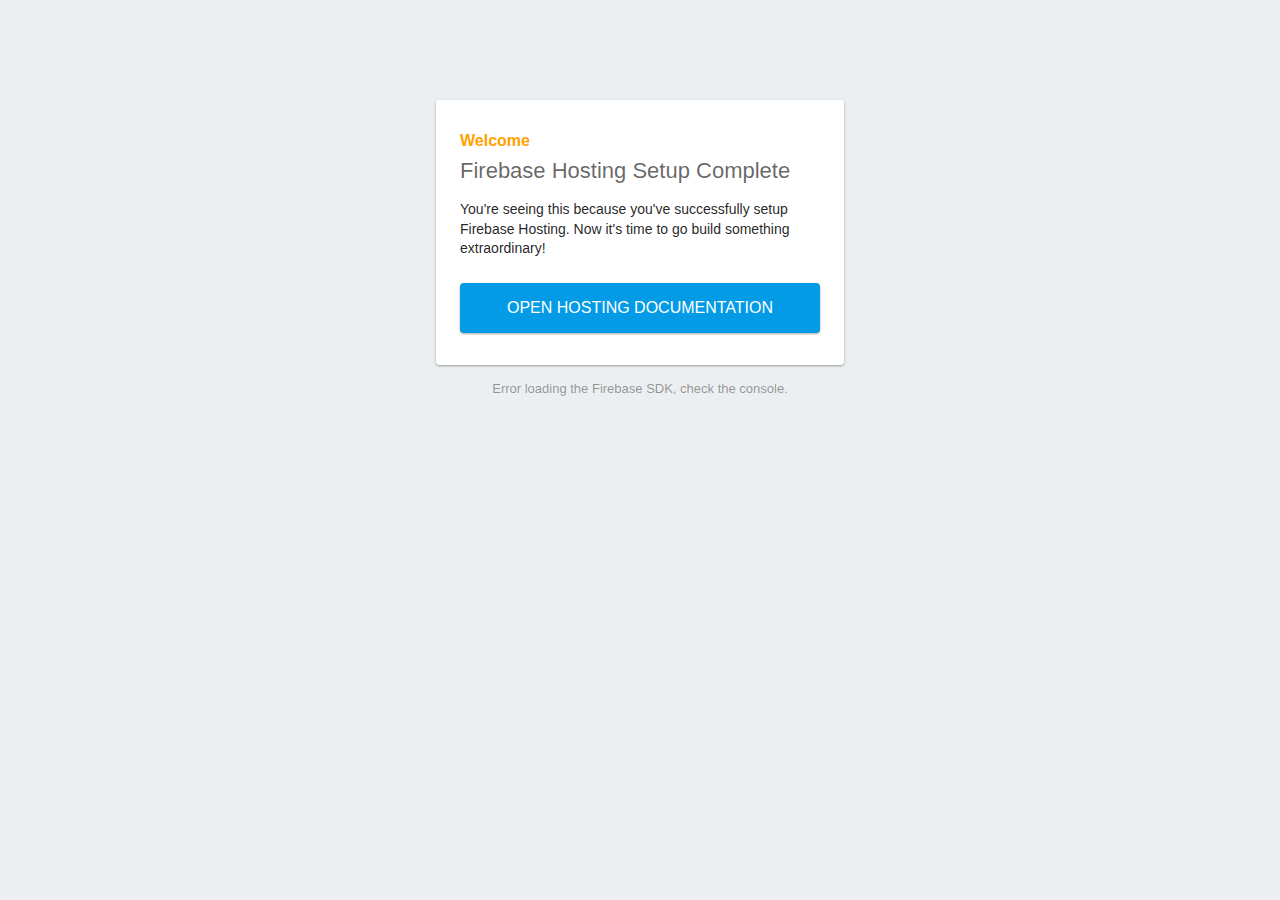
==== public/index.html @ 17be48bf "commit" ====
<!DOCTYPE html>
<html>
  <head>
    <meta charset="utf-8">
    <meta name="viewport" content="width=device-width, initial-scale=1">
    <title>Welcome to Firebase Hosting</title>

    <!-- update the version number as needed -->
    <script defer src="/__/firebase/10.7.1/firebase-app-compat.js"></script>
    <!-- include only the Firebase features as you need -->
    <script defer src="/__/firebase/10.7.1/firebase-auth-compat.js"></script>
    <script defer src="/__/firebase/10.7.1/firebase-database-compat.js"></script>
    <script defer src="/__/firebase/10.7.1/firebase-firestore-compat.js"></script>
    <script defer src="/__/firebase/10.7.1/firebase-functions-compat.js"></script>
    <script defer src="/__/firebase/10.7.1/firebase-messaging-compat.js"></script>
    <script defer src="/__/firebase/10.7.1/firebase-storage-compat.js"></script>
    <script defer src="/__/firebase/10.7.1/firebase-analytics-compat.js"></script>
    <script defer src="/__/firebase/10.7.1/firebase-remote-config-compat.js"></script>
    <script defer src="/__/firebase/10.7.1/firebase-performance-compat.js"></script>
    <!-- 
      initialize the SDK after all desired features are loaded, set useEmulator to false
      to avoid connecting the SDK to running emulators.
    -->
    <script defer src="/__/firebase/init.js?useEmulator=true"></script>

    <style media="screen">
      body { background: #ECEFF1; color: rgba(0,0,0,0.87); font-family: Roboto, Helvetica, Arial, sans-serif; margin: 0; padding: 0; }
      #message { background: white; max-width: 360px; margin: 100px auto 16px; padding: 32px 24px; border-radius: 3px; }
      #message h2 { color: #ffa100; font-weight: bold; font-size: 16px; margin: 0 0 8px; }
      #message h1 { font-size: 22px; font-weight: 300; color: rgba(0,0,0,0.6); margin: 0 0 16px;}
      #message p { line-height: 140%; margin: 16px 0 24px; font-size: 14px; }
      #message a { display: block; text-align: center; background: #039be5; text-transform: uppercase; text-decoration: none; color: white; padding: 16px; border-radius: 4px; }
      #message, #message a { box-shadow: 0 1px 3px rgba(0,0,0,0.12), 0 1px 2px rgba(0,0,0,0.24); }
      #load { color: rgba(0,0,0,0.4); text-align: center; font-size: 13px; }
      @media (max-width: 600px) {
        body, #message { margin-top: 0; background: white; box-shadow: none; }
        body { border-top: 16px solid #ffa100; }
      }
    </style>
  </head>
  <body>
    <div id="message">
      <h2>Welcome</h2>
      <h1>Firebase Hosting Setup Complete</h1>
      <p>You're seeing this because you've successfully setup Firebase Hosting. Now it's time to go build something extraordinary!</p>
      <a target="_blank" href="https://firebase.google.com/docs/hosting/">Open Hosting Documentation</a>
    </div>
    <p id="load">Firebase SDK Loading&hellip;</p>

    <script>
      document.addEventListener('DOMContentLoaded', function() {
        const loadEl = document.querySelector('#load');
        // // 🔥🔥🔥🔥🔥🔥🔥🔥🔥🔥🔥🔥🔥🔥🔥🔥🔥🔥🔥🔥🔥🔥🔥🔥🔥🔥🔥🔥🔥🔥🔥
        // // The Firebase SDK is initialized and available here!
        //
        // firebase.auth().onAuthStateChanged(user => { });
        // firebase.database().ref('/path/to/ref').on('value', snapshot => { });
        // firebase.firestore().doc('/foo/bar').get().then(() => { });
        // firebase.functions().httpsCallable('yourFunction')().then(() => { });
        // firebase.messaging().requestPermission().then(() => { });
        // firebase.storage().ref('/path/to/ref').getDownloadURL().then(() => { });
        // firebase.analytics(); // call to activate
        // firebase.analytics().logEvent('tutorial_completed');
        // firebase.performance(); // call to activate
        //
        // // 🔥🔥🔥🔥🔥🔥🔥🔥🔥🔥🔥🔥🔥🔥🔥🔥🔥🔥🔥🔥🔥🔥🔥🔥🔥🔥🔥🔥🔥🔥🔥

        try {
          let app = firebase.app();
          let features = [
            'auth', 
            'database', 
            'firestore',
            'functions',
            'messaging', 
            'storage', 
            'analytics', 
            'remoteConfig',
            'performance',
          ].filter(feature => typeof app[feature] === 'function');
          loadEl.textContent = `Firebase SDK loaded with ${features.join(', ')}`;
        } catch (e) {
          console.error(e);
          loadEl.textContent = 'Error loading the Firebase SDK, check the console.';
        }
      });
    </script>
  </body>
</html>
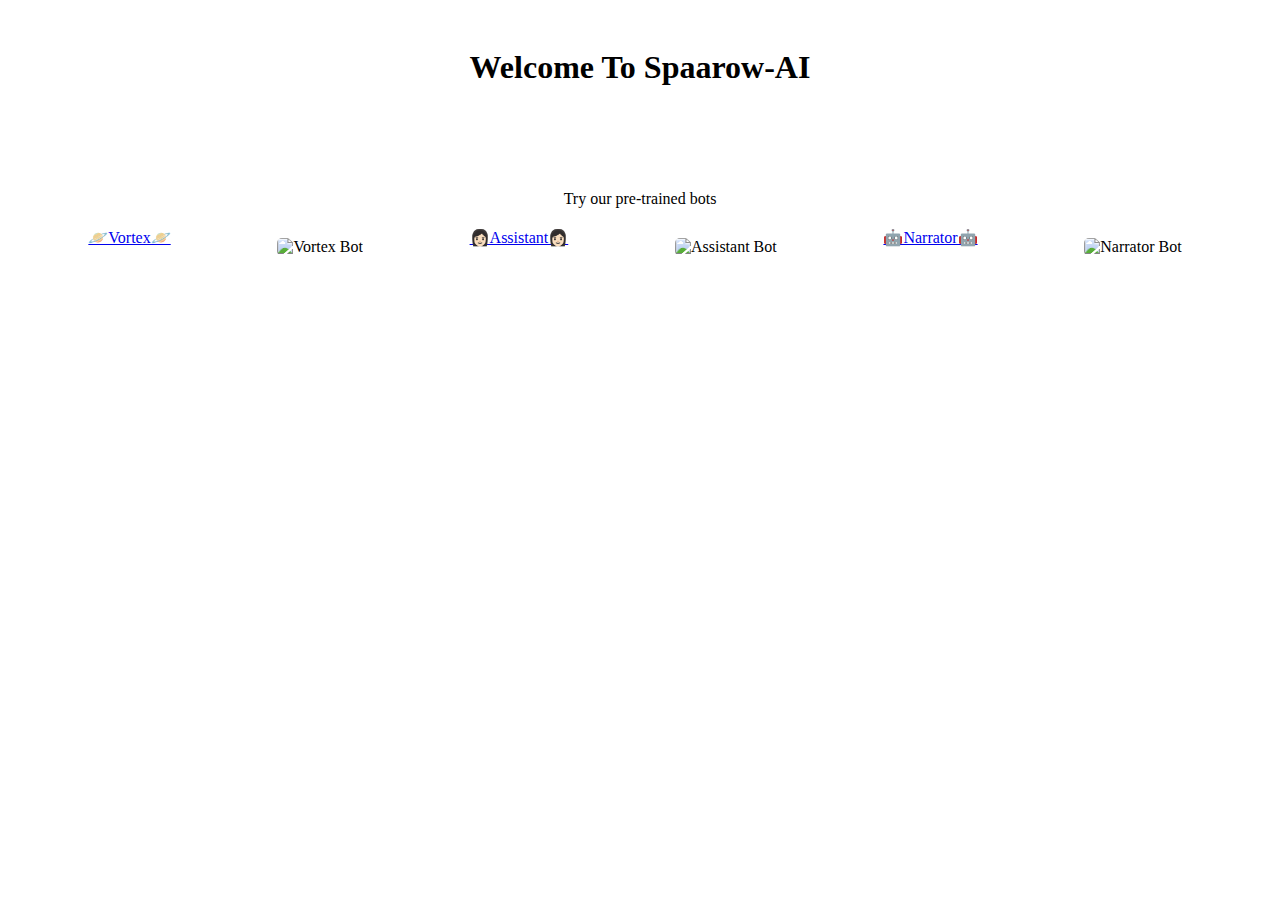
==== commit 17d92d59: "new html update" ====
--- a/public/index.html
+++ b/public/index.html
@@ -1,89 +1,96 @@
 <!DOCTYPE html>
-<html>
+<html lang="en">
   <head>
-    <meta charset="utf-8">
-    <meta name="viewport" content="width=device-width, initial-scale=1">
-    <title>Welcome to Firebase Hosting</title>
+    <meta charset="utf-8" />
+    <meta name="viewport" content="width=device-width, initial-scale=1" />
+    <link rel="icon" href="/public/png/title.PNG" />
 
-    <!-- update the version number as needed -->
-    <script defer src="/__/firebase/10.7.1/firebase-app-compat.js"></script>
-    <!-- include only the Firebase features as you need -->
-    <script defer src="/__/firebase/10.7.1/firebase-auth-compat.js"></script>
-    <script defer src="/__/firebase/10.7.1/firebase-database-compat.js"></script>
-    <script defer src="/__/firebase/10.7.1/firebase-firestore-compat.js"></script>
-    <script defer src="/__/firebase/10.7.1/firebase-functions-compat.js"></script>
-    <script defer src="/__/firebase/10.7.1/firebase-messaging-compat.js"></script>
-    <script defer src="/__/firebase/10.7.1/firebase-storage-compat.js"></script>
-    <script defer src="/__/firebase/10.7.1/firebase-analytics-compat.js"></script>
-    <script defer src="/__/firebase/10.7.1/firebase-remote-config-compat.js"></script>
-    <script defer src="/__/firebase/10.7.1/firebase-performance-compat.js"></script>
-    <!-- 
-      initialize the SDK after all desired features are loaded, set useEmulator to false
-      to avoid connecting the SDK to running emulators.
-    -->
-    <script defer src="/__/firebase/init.js?useEmulator=true"></script>
+    <title>Spaarow.online</title>
 
-    <style media="screen">
-      body { background: #ECEFF1; color: rgba(0,0,0,0.87); font-family: Roboto, Helvetica, Arial, sans-serif; margin: 0; padding: 0; }
-      #message { background: white; max-width: 360px; margin: 100px auto 16px; padding: 32px 24px; border-radius: 3px; }
-      #message h2 { color: #ffa100; font-weight: bold; font-size: 16px; margin: 0 0 8px; }
-      #message h1 { font-size: 22px; font-weight: 300; color: rgba(0,0,0,0.6); margin: 0 0 16px;}
-      #message p { line-height: 140%; margin: 16px 0 24px; font-size: 14px; }
-      #message a { display: block; text-align: center; background: #039be5; text-transform: uppercase; text-decoration: none; color: white; padding: 16px; border-radius: 4px; }
-      #message, #message a { box-shadow: 0 1px 3px rgba(0,0,0,0.12), 0 1px 2px rgba(0,0,0,0.24); }
-      #load { color: rgba(0,0,0,0.4); text-align: center; font-size: 13px; }
-      @media (max-width: 600px) {
-        body, #message { margin-top: 0; background: white; box-shadow: none; }
-        body { border-top: 16px solid #ffa100; }
-      }
-    </style>
+    <link rel="stylesheet" href="/public/styles.css" />
+    <script src="/public/script.js" defer></script>
   </head>
   <body>
-    <div id="message">
-      <h2>Welcome</h2>
-      <h1>Firebase Hosting Setup Complete</h1>
-      <p>You're seeing this because you've successfully setup Firebase Hosting. Now it's time to go build something extraordinary!</p>
-      <a target="_blank" href="https://firebase.google.com/docs/hosting/">Open Hosting Documentation</a>
-    </div>
-    <p id="load">Firebase SDK Loading&hellip;</p>
+    <script type="module">
+      // Import the functions you need from the SDKs you need
+      import { initializeApp } from "https://www.gstatic.com/firebasejs/10.7.1/firebase-app.js";
+      import { getAnalytics } from "https://www.gstatic.com/firebasejs/10.7.1/firebase-analytics.js";
+      // TODO: Add SDKs for Firebase products that you want to use
+      // https://firebase.google.com/docs/web/setup#available-libraries
+    
+      // Your web app's Firebase configuration
+      // For Firebase JS SDK v7.20.0 and later, measurementId is optional
+      const firebaseConfig = {
+        apiKey: "AIzaSyAhAn7Ia7H81P6hD8Htd6co1ob1YlVn1u0",
+        authDomain: "spaarow.firebaseapp.com",
+        databaseURL: "https://spaarow-default-rtdb.firebaseio.com",
+        projectId: "spaarow",
+        storageBucket: "spaarow.appspot.com",
+        messagingSenderId: "477921489426",
+        appId: "1:477921489426:web:f879e62c5fb31d22f75ecb",
+        measurementId: "G-42W22Q97ZC"
+      };
+    
+      // Initialize Firebase
+      const app = initializeApp(firebaseConfig);
+      const analytics = getAnalytics(app);
+    </script>
+    <div class="wrapper">
+      <div class="content" role="main">
+        <h1 class="title">Welcome To Spaarow-AI</h1>
 
-    <script>
-      document.addEventListener('DOMContentLoaded', function() {
-        const loadEl = document.querySelector('#load');
-        // // 🔥🔥🔥🔥🔥🔥🔥🔥🔥🔥🔥🔥🔥🔥🔥🔥🔥🔥🔥🔥🔥🔥🔥🔥🔥🔥🔥🔥🔥🔥🔥
-        // // The Firebase SDK is initialized and available here!
-        //
-        // firebase.auth().onAuthStateChanged(user => { });
-        // firebase.database().ref('/path/to/ref').on('value', snapshot => { });
-        // firebase.firestore().doc('/foo/bar').get().then(() => { });
-        // firebase.functions().httpsCallable('yourFunction')().then(() => { });
-        // firebase.messaging().requestPermission().then(() => { });
-        // firebase.storage().ref('/path/to/ref').getDownloadURL().then(() => { });
-        // firebase.analytics(); // call to activate
-        // firebase.analytics().logEvent('tutorial_completed');
-        // firebase.performance(); // call to activate
-        //
-        // // 🔥🔥🔥🔥🔥🔥🔥🔥🔥🔥🔥🔥🔥🔥🔥🔥🔥🔥🔥🔥🔥🔥🔥🔥🔥🔥🔥🔥🔥🔥🔥
 
-        try {
-          let app = firebase.app();
-          let features = [
-            'auth', 
-            'database', 
-            'firestore',
-            'functions',
-            'messaging', 
-            'storage', 
-            'analytics', 
-            'remoteConfig',
-            'performance',
-          ].filter(feature => typeof app[feature] === 'function');
-          loadEl.textContent = `Firebase SDK loaded with ${features.join(', ')}`;
-        } catch (e) {
-          console.error(e);
-          loadEl.textContent = 'Error loading the Firebase SDK, check the console.';
-        }
-      });
-    </script>
+        <div class="button">
+
+        <a href="/public/browsePublicBots.html">Public Bots</a>
+        
+        <a href="/public/createCharacter.html">Create a Bot</a>
+      
+        <a href="/public/createAccount.html">Create Account</a>
+
+        <a href="/public/subscribe.html">Subscribe</a>
+      
+        </div>  
+      
+  
+        <div class="logo">
+          
+        <p>Try our pre-trained bots</p>
+
+
+        </div>
+              <div class="pre-trained-bots">    
+    
+          <a href="/public/vortex.html">🪐Vortex🪐</a>
+          <div class="bot-square" onclick="navigateToBotPage('vortex')">
+          <img
+              src="/public/png/vortex.PNG"
+              alt="Vortex Bot"
+          />
+            
+        </div>
+          <a href="/public/assistant.html">👩🏻Assistant👩🏻</a>
+          <div class="bot-square" onclick="navigateToBotPage('assistant')">
+          <img
+              src="/public/png/assistant.PNG"
+              alt="Assistant Bot"
+          />
+            
+          </div>
+          <a href="/public/narrator.html">🤖Narrator🤖</a>
+          <div class="bot-square" onclick="navigateToBotPage('narrator')">
+          <img
+              src="/public/png/IMG_01.PNG"
+              alt="Narrator Bot"
+          />
+
+            </div>
+          </div>
+        </div>
+      </div>
+
+    <footer class="footer">
+      <div class="links"></div>
+    </footer>
   </body>
-</html>
+</html>--- a/public/styles.css
+++ b/public/styles.css
@@ -0,0 +1,103 @@
+Styles.css
+
+body {
+  font-family: 'Arial', sans-serif;
+  background-color: #000;
+  color: #fff;
+  margin: 0;
+}
+
+.wrapper {
+  max-width: 1200px;
+  margin: 0 auto;
+  padding: 20px;
+}
+
+.content {
+  text-align: center;
+}
+
+.title {
+  font-size: 2em;
+}
+
+.button a {
+  display: inline-block;
+  margin: 10px;
+  padding: 10px 20px;
+  text-decoration: none;
+  color: #fff;
+  border: 2px solid #fff;
+  border-radius: 5px;
+}
+
+.button a:hover {
+  background-color: #fff;
+  color: #000;
+}
+
+.logo {
+  margin: 20px 0;
+}
+
+.logo img {
+  max-width: 100%;
+  height: auto;
+}
+
+.pre-trained-bots {
+  display: flex;
+justify-content: space-around;
+  flex-wrap: wrap;
+}
+
+.bot-square {
+  text-align: center;
+  margin: 10px;
+  cursor: pointer;
+}
+
+.bot-square img {
+  max-width: 100%;
+  height: auto;
+  border-radius: 5px;
+}
+
+.footer {
+  margin-top: 20px;
+  padding-top: 20px;
+  border-top: 1px solid #fff;
+}
+
+.links {
+  text-align: center;
+}
+
+.links a {
+  margin: 0 10px;
+  color: #fff;
+  text-decoration: none;
+}
+
+.links a:hover {
+  text-decoration: underline;
+}
+
+.public-bot-gallery {
+  display: flex;
+  flex-wrap: wrap;
+  justify-content: space-around;
+}
+
+.bot-card {
+  text-align: center;
+  margin: 10px;
+  cursor: pointer;
+}
+
+.bot-card img {
+  max-width: 100%;
+  height: auto;
+  border-radius: 5px;
+  max-height: 150px; /* Set the maximum height for uniform thumbnails */
+}
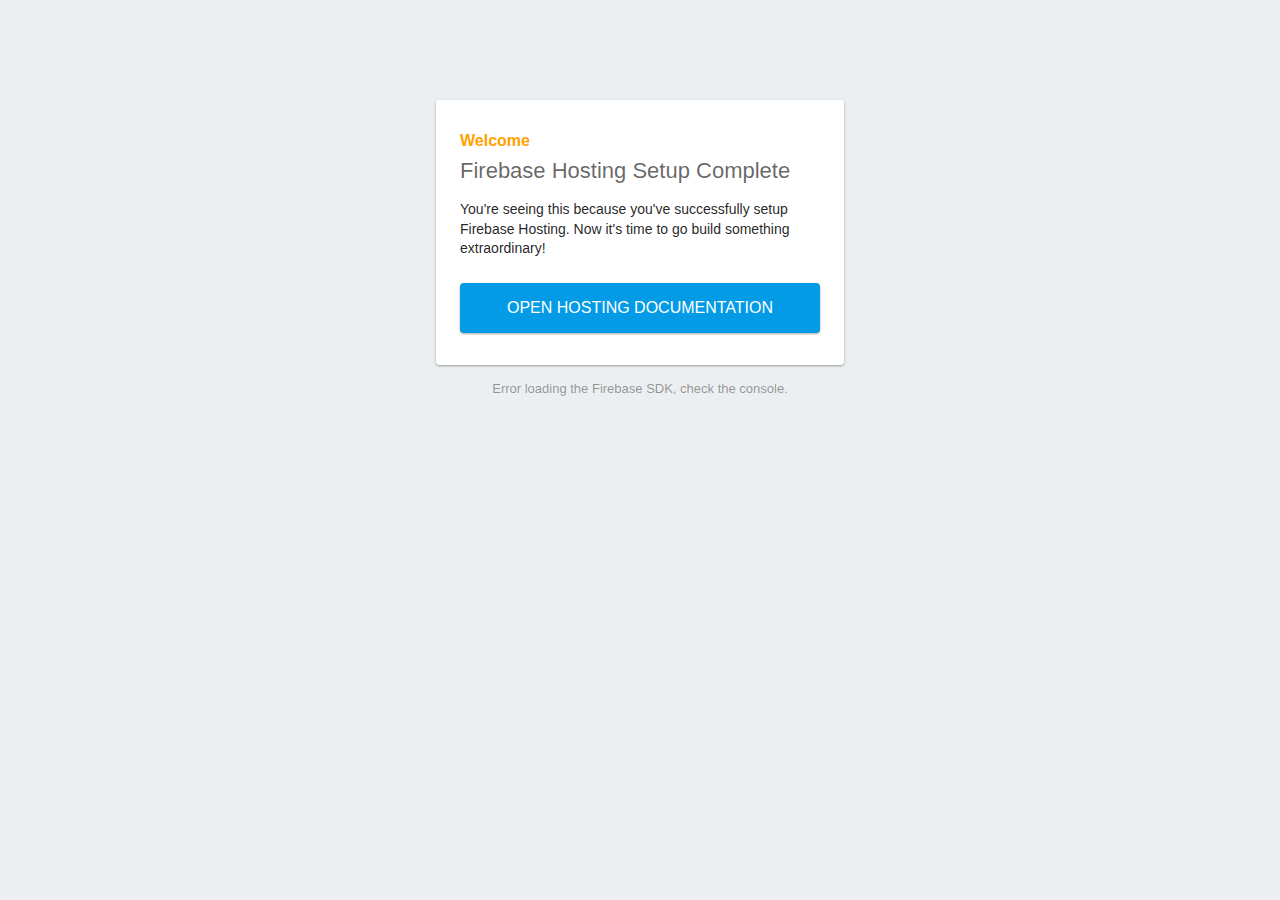
==== commit b87cfa33: "2" ====
--- a/public/index.html
+++ b/public/index.html
@@ -1,96 +1,89 @@
 <!DOCTYPE html>
-<html lang="en">
+<html>
   <head>
-    <meta charset="utf-8" />
-    <meta name="viewport" content="width=device-width, initial-scale=1" />
-    <link rel="icon" href="/public/png/title.PNG" />
+    <meta charset="utf-8">
+    <meta name="viewport" content="width=device-width, initial-scale=1">
+    <title>Welcome to Firebase Hosting</title>
 
-    <title>Spaarow.online</title>
+    <!-- update the version number as needed -->
+    <script defer src="/__/firebase/10.7.1/firebase-app-compat.js"></script>
+    <!-- include only the Firebase features as you need -->
+    <script defer src="/__/firebase/10.7.1/firebase-auth-compat.js"></script>
+    <script defer src="/__/firebase/10.7.1/firebase-database-compat.js"></script>
+    <script defer src="/__/firebase/10.7.1/firebase-firestore-compat.js"></script>
+    <script defer src="/__/firebase/10.7.1/firebase-functions-compat.js"></script>
+    <script defer src="/__/firebase/10.7.1/firebase-messaging-compat.js"></script>
+    <script defer src="/__/firebase/10.7.1/firebase-storage-compat.js"></script>
+    <script defer src="/__/firebase/10.7.1/firebase-analytics-compat.js"></script>
+    <script defer src="/__/firebase/10.7.1/firebase-remote-config-compat.js"></script>
+    <script defer src="/__/firebase/10.7.1/firebase-performance-compat.js"></script>
+    <!-- 
+      initialize the SDK after all desired features are loaded, set useEmulator to false
+      to avoid connecting the SDK to running emulators.
+    -->
+    <script defer src="/__/firebase/init.js?useEmulator=true"></script>
 
-    <link rel="stylesheet" href="/public/styles.css" />
-    <script src="/public/script.js" defer></script>
+    <style media="screen">
+      body { background: #ECEFF1; color: rgba(0,0,0,0.87); font-family: Roboto, Helvetica, Arial, sans-serif; margin: 0; padding: 0; }
+      #message { background: white; max-width: 360px; margin: 100px auto 16px; padding: 32px 24px; border-radius: 3px; }
+      #message h2 { color: #ffa100; font-weight: bold; font-size: 16px; margin: 0 0 8px; }
+      #message h1 { font-size: 22px; font-weight: 300; color: rgba(0,0,0,0.6); margin: 0 0 16px;}
+      #message p { line-height: 140%; margin: 16px 0 24px; font-size: 14px; }
+      #message a { display: block; text-align: center; background: #039be5; text-transform: uppercase; text-decoration: none; color: white; padding: 16px; border-radius: 4px; }
+      #message, #message a { box-shadow: 0 1px 3px rgba(0,0,0,0.12), 0 1px 2px rgba(0,0,0,0.24); }
+      #load { color: rgba(0,0,0,0.4); text-align: center; font-size: 13px; }
+      @media (max-width: 600px) {
+        body, #message { margin-top: 0; background: white; box-shadow: none; }
+        body { border-top: 16px solid #ffa100; }
+      }
+    </style>
   </head>
   <body>
-    <script type="module">
-      // Import the functions you need from the SDKs you need
-      import { initializeApp } from "https://www.gstatic.com/firebasejs/10.7.1/firebase-app.js";
-      import { getAnalytics } from "https://www.gstatic.com/firebasejs/10.7.1/firebase-analytics.js";
-      // TODO: Add SDKs for Firebase products that you want to use
-      // https://firebase.google.com/docs/web/setup#available-libraries
-    
-      // Your web app's Firebase configuration
-      // For Firebase JS SDK v7.20.0 and later, measurementId is optional
-      const firebaseConfig = {
-        apiKey: "AIzaSyAhAn7Ia7H81P6hD8Htd6co1ob1YlVn1u0",
-        authDomain: "spaarow.firebaseapp.com",
-        databaseURL: "https://spaarow-default-rtdb.firebaseio.com",
-        projectId: "spaarow",
-        storageBucket: "spaarow.appspot.com",
-        messagingSenderId: "477921489426",
-        appId: "1:477921489426:web:f879e62c5fb31d22f75ecb",
-        measurementId: "G-42W22Q97ZC"
-      };
-    
-      // Initialize Firebase
-      const app = initializeApp(firebaseConfig);
-      const analytics = getAnalytics(app);
+    <div id="message">
+      <h2>Welcome</h2>
+      <h1>Firebase Hosting Setup Complete</h1>
+      <p>You're seeing this because you've successfully setup Firebase Hosting. Now it's time to go build something extraordinary!</p>
+      <a target="_blank" href="https://firebase.google.com/docs/hosting/">Open Hosting Documentation</a>
+    </div>
+    <p id="load">Firebase SDK Loading&hellip;</p>
+
+    <script>
+      document.addEventListener('DOMContentLoaded', function() {
+        const loadEl = document.querySelector('#load');
+        // // 🔥🔥🔥🔥🔥🔥🔥🔥🔥🔥🔥🔥🔥🔥🔥🔥🔥🔥🔥🔥🔥🔥🔥🔥🔥🔥🔥🔥🔥🔥🔥
+        // // The Firebase SDK is initialized and available here!
+        //
+        // firebase.auth().onAuthStateChanged(user => { });
+        // firebase.database().ref('/path/to/ref').on('value', snapshot => { });
+        // firebase.firestore().doc('/foo/bar').get().then(() => { });
+        // firebase.functions().httpsCallable('yourFunction')().then(() => { });
+        // firebase.messaging().requestPermission().then(() => { });
+        // firebase.storage().ref('/path/to/ref').getDownloadURL().then(() => { });
+        // firebase.analytics(); // call to activate
+        // firebase.analytics().logEvent('tutorial_completed');
+        // firebase.performance(); // call to activate
+        //
+        // // 🔥🔥🔥🔥🔥🔥🔥🔥🔥🔥🔥🔥🔥🔥🔥🔥🔥🔥🔥🔥🔥🔥🔥🔥🔥🔥🔥🔥🔥🔥🔥
+
+        try {
+          let app = firebase.app();
+          let features = [
+            'auth', 
+            'database', 
+            'firestore',
+            'functions',
+            'messaging', 
+            'storage', 
+            'analytics', 
+            'remoteConfig',
+            'performance',
+          ].filter(feature => typeof app[feature] === 'function');
+          loadEl.textContent = `Firebase SDK loaded with ${features.join(', ')}`;
+        } catch (e) {
+          console.error(e);
+          loadEl.textContent = 'Error loading the Firebase SDK, check the console.';
+        }
+      });
     </script>
-    <div class="wrapper">
-      <div class="content" role="main">
-        <h1 class="title">Welcome To Spaarow-AI</h1>
-
-
-        <div class="button">
-
-        <a href="/public/browsePublicBots.html">Public Bots</a>
-        
-        <a href="/public/createCharacter.html">Create a Bot</a>
-      
-        <a href="/public/createAccount.html">Create Account</a>
-
-        <a href="/public/subscribe.html">Subscribe</a>
-      
-        </div>  
-      
-  
-        <div class="logo">
-          
-        <p>Try our pre-trained bots</p>
-
-
-        </div>
-              <div class="pre-trained-bots">    
-    
-          <a href="/public/vortex.html">🪐Vortex🪐</a>
-          <div class="bot-square" onclick="navigateToBotPage('vortex')">
-          <img
-              src="/public/png/vortex.PNG"
-              alt="Vortex Bot"
-          />
-            
-        </div>
-          <a href="/public/assistant.html">👩🏻Assistant👩🏻</a>
-          <div class="bot-square" onclick="navigateToBotPage('assistant')">
-          <img
-              src="/public/png/assistant.PNG"
-              alt="Assistant Bot"
-          />
-            
-          </div>
-          <a href="/public/narrator.html">🤖Narrator🤖</a>
-          <div class="bot-square" onclick="navigateToBotPage('narrator')">
-          <img
-              src="/public/png/IMG_01.PNG"
-              alt="Narrator Bot"
-          />
-
-            </div>
-          </div>
-        </div>
-      </div>
-
-    <footer class="footer">
-      <div class="links"></div>
-    </footer>
   </body>
 </html>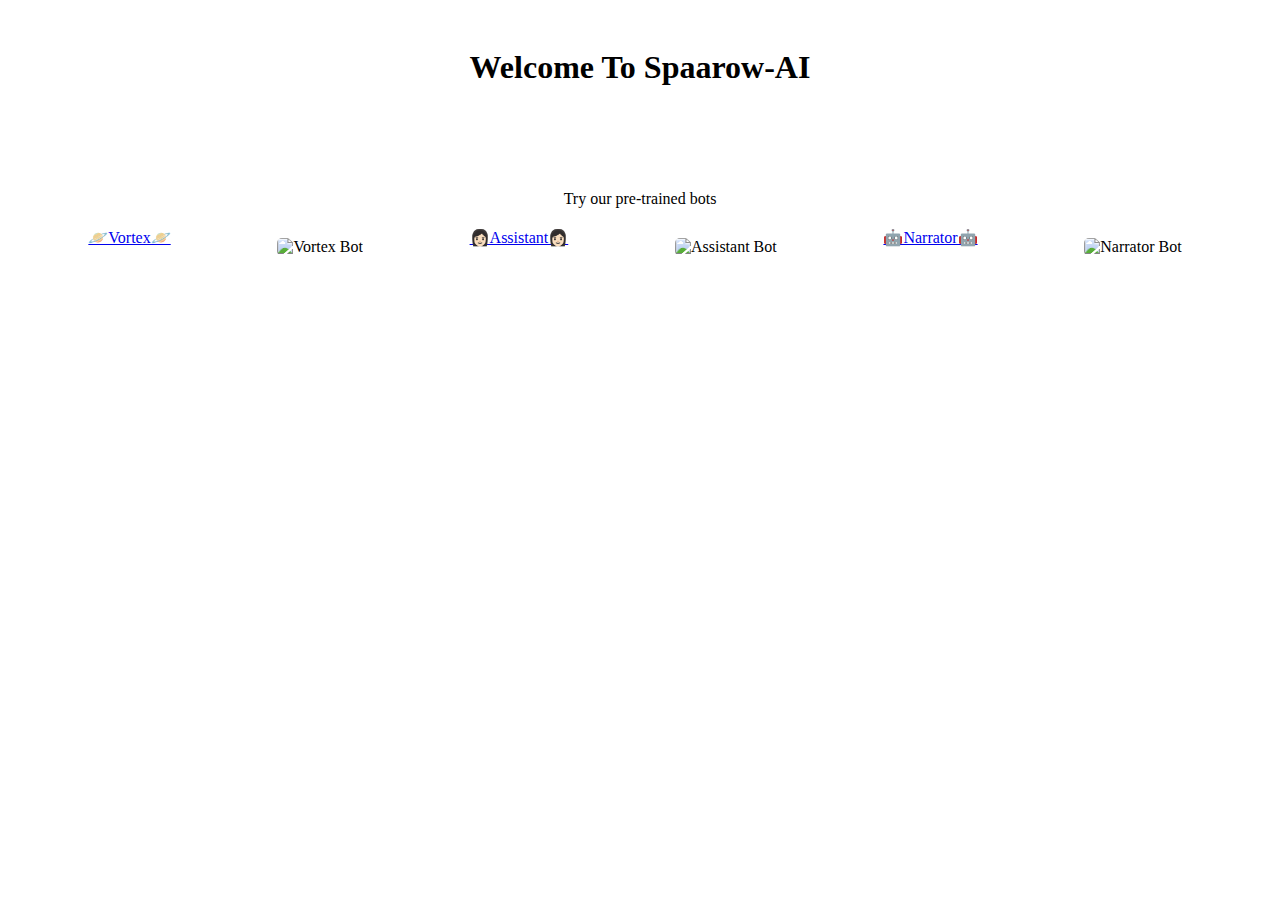
==== commit df627bda: "good" ====
--- a/public/index.html
+++ b/public/index.html
@@ -1,89 +1,96 @@
 <!DOCTYPE html>
-<html>
+<html lang="en">
   <head>
-    <meta charset="utf-8">
-    <meta name="viewport" content="width=device-width, initial-scale=1">
-    <title>Welcome to Firebase Hosting</title>
+    <meta charset="utf-8" />
+    <meta name="viewport" content="width=device-width, initial-scale=1" />
+    <link rel="icon" href="/public/png/title.PNG" />
 
-    <!-- update the version number as needed -->
-    <script defer src="/__/firebase/10.7.1/firebase-app-compat.js"></script>
-    <!-- include only the Firebase features as you need -->
-    <script defer src="/__/firebase/10.7.1/firebase-auth-compat.js"></script>
-    <script defer src="/__/firebase/10.7.1/firebase-database-compat.js"></script>
-    <script defer src="/__/firebase/10.7.1/firebase-firestore-compat.js"></script>
-    <script defer src="/__/firebase/10.7.1/firebase-functions-compat.js"></script>
-    <script defer src="/__/firebase/10.7.1/firebase-messaging-compat.js"></script>
-    <script defer src="/__/firebase/10.7.1/firebase-storage-compat.js"></script>
-    <script defer src="/__/firebase/10.7.1/firebase-analytics-compat.js"></script>
-    <script defer src="/__/firebase/10.7.1/firebase-remote-config-compat.js"></script>
-    <script defer src="/__/firebase/10.7.1/firebase-performance-compat.js"></script>
-    <!-- 
-      initialize the SDK after all desired features are loaded, set useEmulator to false
-      to avoid connecting the SDK to running emulators.
-    -->
-    <script defer src="/__/firebase/init.js?useEmulator=true"></script>
+    <title>Spaarow.online</title>
 
-    <style media="screen">
-      body { background: #ECEFF1; color: rgba(0,0,0,0.87); font-family: Roboto, Helvetica, Arial, sans-serif; margin: 0; padding: 0; }
-      #message { background: white; max-width: 360px; margin: 100px auto 16px; padding: 32px 24px; border-radius: 3px; }
-      #message h2 { color: #ffa100; font-weight: bold; font-size: 16px; margin: 0 0 8px; }
-      #message h1 { font-size: 22px; font-weight: 300; color: rgba(0,0,0,0.6); margin: 0 0 16px;}
-      #message p { line-height: 140%; margin: 16px 0 24px; font-size: 14px; }
-      #message a { display: block; text-align: center; background: #039be5; text-transform: uppercase; text-decoration: none; color: white; padding: 16px; border-radius: 4px; }
-      #message, #message a { box-shadow: 0 1px 3px rgba(0,0,0,0.12), 0 1px 2px rgba(0,0,0,0.24); }
-      #load { color: rgba(0,0,0,0.4); text-align: center; font-size: 13px; }
-      @media (max-width: 600px) {
-        body, #message { margin-top: 0; background: white; box-shadow: none; }
-        body { border-top: 16px solid #ffa100; }
-      }
-    </style>
+    <link rel="stylesheet" href="/public/styles.css" />
+    <script src="/public/script.js" defer></script>
   </head>
   <body>
-    <div id="message">
-      <h2>Welcome</h2>
-      <h1>Firebase Hosting Setup Complete</h1>
-      <p>You're seeing this because you've successfully setup Firebase Hosting. Now it's time to go build something extraordinary!</p>
-      <a target="_blank" href="https://firebase.google.com/docs/hosting/">Open Hosting Documentation</a>
-    </div>
-    <p id="load">Firebase SDK Loading&hellip;</p>
+    <script type="module">
+      // Import the functions you need from the SDKs you need
+      import { initializeApp } from "https://www.gstatic.com/firebasejs/10.7.1/firebase-app.js";
+      import { getAnalytics } from "https://www.gstatic.com/firebasejs/10.7.1/firebase-analytics.js";
+      // TODO: Add SDKs for Firebase products that you want to use
+      // https://firebase.google.com/docs/web/setup#available-libraries
+    
+      // Your web app's Firebase configuration
+      // For Firebase JS SDK v7.20.0 and later, measurementId is optional
+      const firebaseConfig = {
+        apiKey: "AIzaSyAhAn7Ia7H81P6hD8Htd6co1ob1YlVn1u0",
+        authDomain: "spaarow.firebaseapp.com",
+        databaseURL: "https://spaarow-default-rtdb.firebaseio.com",
+        projectId: "spaarow",
+        storageBucket: "spaarow.appspot.com",
+        messagingSenderId: "477921489426",
+        appId: "1:477921489426:web:f879e62c5fb31d22f75ecb",
+        measurementId: "G-42W22Q97ZC"
+      };
+    
+      // Initialize Firebase
+      const app = initializeApp(firebaseConfig);
+      const analytics = getAnalytics(app);
+    </script>
+    <div class="wrapper">
+      <div class="content" role="main">
+        <h1 class="title">Welcome To Spaarow-AI</h1>
 
-    <script>
-      document.addEventListener('DOMContentLoaded', function() {
-        const loadEl = document.querySelector('#load');
-        // // 🔥🔥🔥🔥🔥🔥🔥🔥🔥🔥🔥🔥🔥🔥🔥🔥🔥🔥🔥🔥🔥🔥🔥🔥🔥🔥🔥🔥🔥🔥🔥
-        // // The Firebase SDK is initialized and available here!
-        //
-        // firebase.auth().onAuthStateChanged(user => { });
-        // firebase.database().ref('/path/to/ref').on('value', snapshot => { });
-        // firebase.firestore().doc('/foo/bar').get().then(() => { });
-        // firebase.functions().httpsCallable('yourFunction')().then(() => { });
-        // firebase.messaging().requestPermission().then(() => { });
-        // firebase.storage().ref('/path/to/ref').getDownloadURL().then(() => { });
-        // firebase.analytics(); // call to activate
-        // firebase.analytics().logEvent('tutorial_completed');
-        // firebase.performance(); // call to activate
-        //
-        // // 🔥🔥🔥🔥🔥🔥🔥🔥🔥🔥🔥🔥🔥🔥🔥🔥🔥🔥🔥🔥🔥🔥🔥🔥🔥🔥🔥🔥🔥🔥🔥
 
-        try {
-          let app = firebase.app();
-          let features = [
-            'auth', 
-            'database', 
-            'firestore',
-            'functions',
-            'messaging', 
-            'storage', 
-            'analytics', 
-            'remoteConfig',
-            'performance',
-          ].filter(feature => typeof app[feature] === 'function');
-          loadEl.textContent = `Firebase SDK loaded with ${features.join(', ')}`;
-        } catch (e) {
-          console.error(e);
-          loadEl.textContent = 'Error loading the Firebase SDK, check the console.';
-        }
-      });
-    </script>
+        <div class="button">
+
+        <a href="/public/browsePublicBots.html">Public Bots</a>
+        
+        <a href="/public/createCharacter.html">Create a Bot</a>
+      
+        <a href="/public/createAccount.html">Create Account</a>
+
+        <a href="/public/subscribe.html">Subscribe</a>
+      
+        </div>  
+      
+  
+        <div class="logo">
+          
+        <p>Try our pre-trained bots</p>
+
+
+        </div>
+              <div class="pre-trained-bots">    
+    
+          <a href="/public/vortex.html">🪐Vortex🪐</a>
+          <div class="bot-square" onclick="navigateToBotPage('vortex')">
+          <img
+              src="/public/png/vortex.PNG"
+              alt="Vortex Bot"
+          />
+            
+        </div>
+          <a href="/public/assistant.html">👩🏻Assistant👩🏻</a>
+          <div class="bot-square" onclick="navigateToBotPage('assistant')">
+          <img
+              src="/public/png/assistant.PNG"
+              alt="Assistant Bot"
+          />
+            
+          </div>
+          <a href="/public/narrator.html">🤖Narrator🤖</a>
+          <div class="bot-square" onclick="navigateToBotPage('narrator')">
+          <img
+              src="/public/png/IMG_01.PNG"
+              alt="Narrator Bot"
+          />
+
+            </div>
+          </div>
+        </div>
+      </div>
+
+    <footer class="footer">
+      <div class="links"></div>
+    </footer>
   </body>
 </html>--- a/public/styles.css
+++ b/public/styles.css
@@ -0,0 +1,103 @@
+Styles.css
+
+body {
+  font-family: 'Arial', sans-serif;
+  background-color: #000;
+  color: #fff;
+  margin: 0;
+}
+
+.wrapper {
+  max-width: 1200px;
+  margin: 0 auto;
+  padding: 20px;
+}
+
+.content {
+  text-align: center;
+}
+
+.title {
+  font-size: 2em;
+}
+
+.button a {
+  display: inline-block;
+  margin: 10px;
+  padding: 10px 20px;
+  text-decoration: none;
+  color: #fff;
+  border: 2px solid #fff;
+  border-radius: 5px;
+}
+
+.button a:hover {
+  background-color: #fff;
+  color: #000;
+}
+
+.logo {
+  margin: 20px 0;
+}
+
+.logo img {
+  max-width: 100%;
+  height: auto;
+}
+
+.pre-trained-bots {
+  display: flex;
+justify-content: space-around;
+  flex-wrap: wrap;
+}
+
+.bot-square {
+  text-align: center;
+  margin: 10px;
+  cursor: pointer;
+}
+
+.bot-square img {
+  max-width: 100%;
+  height: auto;
+  border-radius: 5px;
+}
+
+.footer {
+  margin-top: 20px;
+  padding-top: 20px;
+  border-top: 1px solid #fff;
+}
+
+.links {
+  text-align: center;
+}
+
+.links a {
+  margin: 0 10px;
+  color: #fff;
+  text-decoration: none;
+}
+
+.links a:hover {
+  text-decoration: underline;
+}
+
+.public-bot-gallery {
+  display: flex;
+  flex-wrap: wrap;
+  justify-content: space-around;
+}
+
+.bot-card {
+  text-align: center;
+  margin: 10px;
+  cursor: pointer;
+}
+
+.bot-card img {
+  max-width: 100%;
+  height: auto;
+  border-radius: 5px;
+  max-height: 150px; /* Set the maximum height for uniform thumbnails */
+}
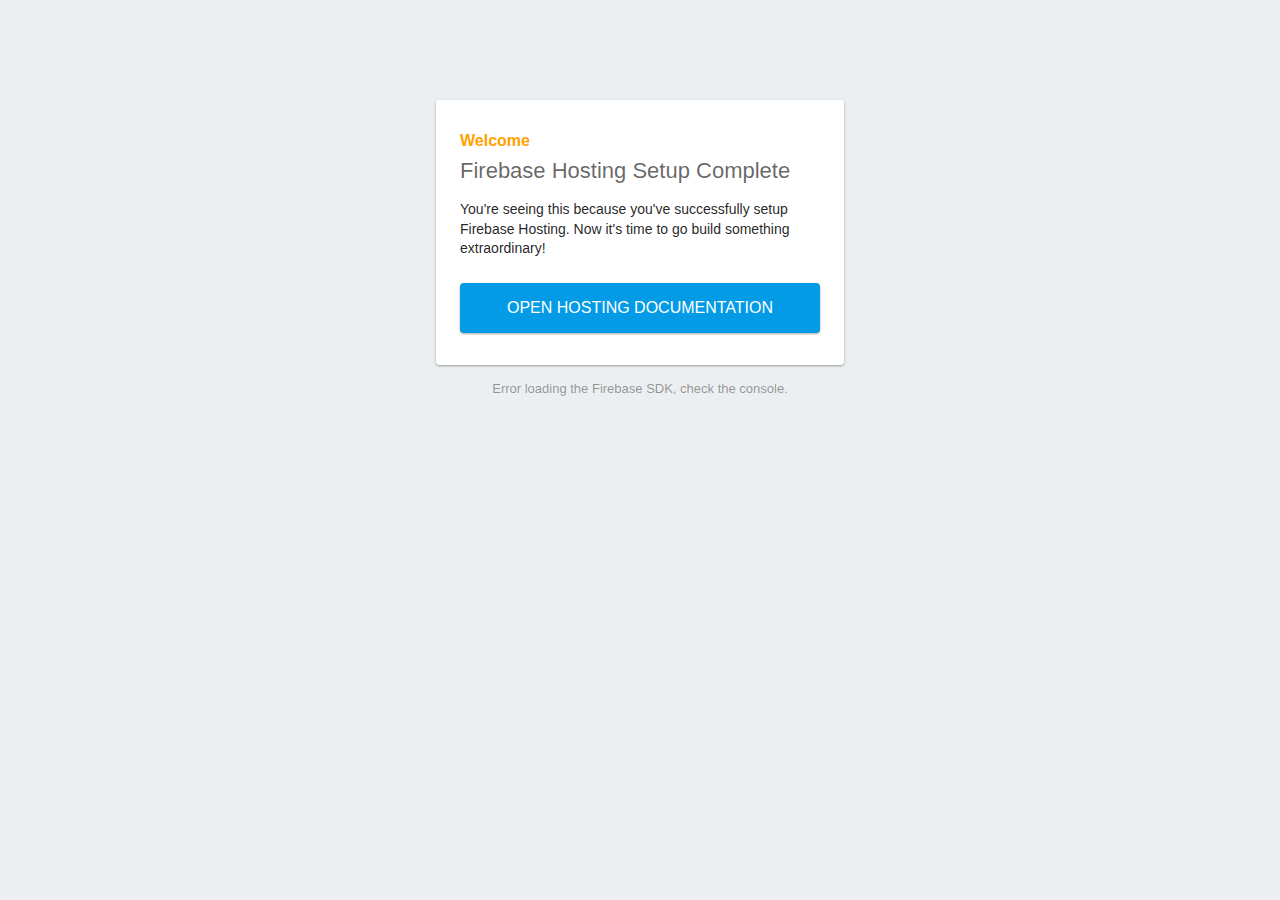
==== commit c933e19d: "idk" ====
--- a/public/index.html
+++ b/public/index.html
@@ -1,96 +1,89 @@
 <!DOCTYPE html>
-<html lang="en">
+<html>
   <head>
-    <meta charset="utf-8" />
-    <meta name="viewport" content="width=device-width, initial-scale=1" />
-    <link rel="icon" href="/public/png/title.PNG" />
+    <meta charset="utf-8">
+    <meta name="viewport" content="width=device-width, initial-scale=1">
+    <title>Welcome to Firebase Hosting</title>
 
-    <title>Spaarow.online</title>
+    <!-- update the version number as needed -->
+    <script defer src="/__/firebase/10.7.1/firebase-app-compat.js"></script>
+    <!-- include only the Firebase features as you need -->
+    <script defer src="/__/firebase/10.7.1/firebase-auth-compat.js"></script>
+    <script defer src="/__/firebase/10.7.1/firebase-database-compat.js"></script>
+    <script defer src="/__/firebase/10.7.1/firebase-firestore-compat.js"></script>
+    <script defer src="/__/firebase/10.7.1/firebase-functions-compat.js"></script>
+    <script defer src="/__/firebase/10.7.1/firebase-messaging-compat.js"></script>
+    <script defer src="/__/firebase/10.7.1/firebase-storage-compat.js"></script>
+    <script defer src="/__/firebase/10.7.1/firebase-analytics-compat.js"></script>
+    <script defer src="/__/firebase/10.7.1/firebase-remote-config-compat.js"></script>
+    <script defer src="/__/firebase/10.7.1/firebase-performance-compat.js"></script>
+    <!-- 
+      initialize the SDK after all desired features are loaded, set useEmulator to false
+      to avoid connecting the SDK to running emulators.
+    -->
+    <script defer src="/__/firebase/init.js?useEmulator=true"></script>
 
-    <link rel="stylesheet" href="/public/styles.css" />
-    <script src="/public/script.js" defer></script>
+    <style media="screen">
+      body { background: #ECEFF1; color: rgba(0,0,0,0.87); font-family: Roboto, Helvetica, Arial, sans-serif; margin: 0; padding: 0; }
+      #message { background: white; max-width: 360px; margin: 100px auto 16px; padding: 32px 24px; border-radius: 3px; }
+      #message h2 { color: #ffa100; font-weight: bold; font-size: 16px; margin: 0 0 8px; }
+      #message h1 { font-size: 22px; font-weight: 300; color: rgba(0,0,0,0.6); margin: 0 0 16px;}
+      #message p { line-height: 140%; margin: 16px 0 24px; font-size: 14px; }
+      #message a { display: block; text-align: center; background: #039be5; text-transform: uppercase; text-decoration: none; color: white; padding: 16px; border-radius: 4px; }
+      #message, #message a { box-shadow: 0 1px 3px rgba(0,0,0,0.12), 0 1px 2px rgba(0,0,0,0.24); }
+      #load { color: rgba(0,0,0,0.4); text-align: center; font-size: 13px; }
+      @media (max-width: 600px) {
+        body, #message { margin-top: 0; background: white; box-shadow: none; }
+        body { border-top: 16px solid #ffa100; }
+      }
+    </style>
   </head>
   <body>
-    <script type="module">
-      // Import the functions you need from the SDKs you need
-      import { initializeApp } from "https://www.gstatic.com/firebasejs/10.7.1/firebase-app.js";
-      import { getAnalytics } from "https://www.gstatic.com/firebasejs/10.7.1/firebase-analytics.js";
-      // TODO: Add SDKs for Firebase products that you want to use
-      // https://firebase.google.com/docs/web/setup#available-libraries
-    
-      // Your web app's Firebase configuration
-      // For Firebase JS SDK v7.20.0 and later, measurementId is optional
-      const firebaseConfig = {
-        apiKey: "AIzaSyAhAn7Ia7H81P6hD8Htd6co1ob1YlVn1u0",
-        authDomain: "spaarow.firebaseapp.com",
-        databaseURL: "https://spaarow-default-rtdb.firebaseio.com",
-        projectId: "spaarow",
-        storageBucket: "spaarow.appspot.com",
-        messagingSenderId: "477921489426",
-        appId: "1:477921489426:web:f879e62c5fb31d22f75ecb",
-        measurementId: "G-42W22Q97ZC"
-      };
-    
-      // Initialize Firebase
-      const app = initializeApp(firebaseConfig);
-      const analytics = getAnalytics(app);
+    <div id="message">
+      <h2>Welcome</h2>
+      <h1>Firebase Hosting Setup Complete</h1>
+      <p>You're seeing this because you've successfully setup Firebase Hosting. Now it's time to go build something extraordinary!</p>
+      <a target="_blank" href="https://firebase.google.com/docs/hosting/">Open Hosting Documentation</a>
+    </div>
+    <p id="load">Firebase SDK Loading&hellip;</p>
+
+    <script>
+      document.addEventListener('DOMContentLoaded', function() {
+        const loadEl = document.querySelector('#load');
+        // // 🔥🔥🔥🔥🔥🔥🔥🔥🔥🔥🔥🔥🔥🔥🔥🔥🔥🔥🔥🔥🔥🔥🔥🔥🔥🔥🔥🔥🔥🔥🔥
+        // // The Firebase SDK is initialized and available here!
+        //
+        // firebase.auth().onAuthStateChanged(user => { });
+        // firebase.database().ref('/path/to/ref').on('value', snapshot => { });
+        // firebase.firestore().doc('/foo/bar').get().then(() => { });
+        // firebase.functions().httpsCallable('yourFunction')().then(() => { });
+        // firebase.messaging().requestPermission().then(() => { });
+        // firebase.storage().ref('/path/to/ref').getDownloadURL().then(() => { });
+        // firebase.analytics(); // call to activate
+        // firebase.analytics().logEvent('tutorial_completed');
+        // firebase.performance(); // call to activate
+        //
+        // // 🔥🔥🔥🔥🔥🔥🔥🔥🔥🔥🔥🔥🔥🔥🔥🔥🔥🔥🔥🔥🔥🔥🔥🔥🔥🔥🔥🔥🔥🔥🔥
+
+        try {
+          let app = firebase.app();
+          let features = [
+            'auth', 
+            'database', 
+            'firestore',
+            'functions',
+            'messaging', 
+            'storage', 
+            'analytics', 
+            'remoteConfig',
+            'performance',
+          ].filter(feature => typeof app[feature] === 'function');
+          loadEl.textContent = `Firebase SDK loaded with ${features.join(', ')}`;
+        } catch (e) {
+          console.error(e);
+          loadEl.textContent = 'Error loading the Firebase SDK, check the console.';
+        }
+      });
     </script>
-    <div class="wrapper">
-      <div class="content" role="main">
-        <h1 class="title">Welcome To Spaarow-AI</h1>
-
-
-        <div class="button">
-
-        <a href="/public/browsePublicBots.html">Public Bots</a>
-        
-        <a href="/public/createCharacter.html">Create a Bot</a>
-      
-        <a href="/public/createAccount.html">Create Account</a>
-
-        <a href="/public/subscribe.html">Subscribe</a>
-      
-        </div>  
-      
-  
-        <div class="logo">
-          
-        <p>Try our pre-trained bots</p>
-
-
-        </div>
-              <div class="pre-trained-bots">    
-    
-          <a href="/public/vortex.html">🪐Vortex🪐</a>
-          <div class="bot-square" onclick="navigateToBotPage('vortex')">
-          <img
-              src="/public/png/vortex.PNG"
-              alt="Vortex Bot"
-          />
-            
-        </div>
-          <a href="/public/assistant.html">👩🏻Assistant👩🏻</a>
-          <div class="bot-square" onclick="navigateToBotPage('assistant')">
-          <img
-              src="/public/png/assistant.PNG"
-              alt="Assistant Bot"
-          />
-            
-          </div>
-          <a href="/public/narrator.html">🤖Narrator🤖</a>
-          <div class="bot-square" onclick="navigateToBotPage('narrator')">
-          <img
-              src="/public/png/IMG_01.PNG"
-              alt="Narrator Bot"
-          />
-
-            </div>
-          </div>
-        </div>
-      </div>
-
-    <footer class="footer">
-      <div class="links"></div>
-    </footer>
   </body>
-</html>+</html>
